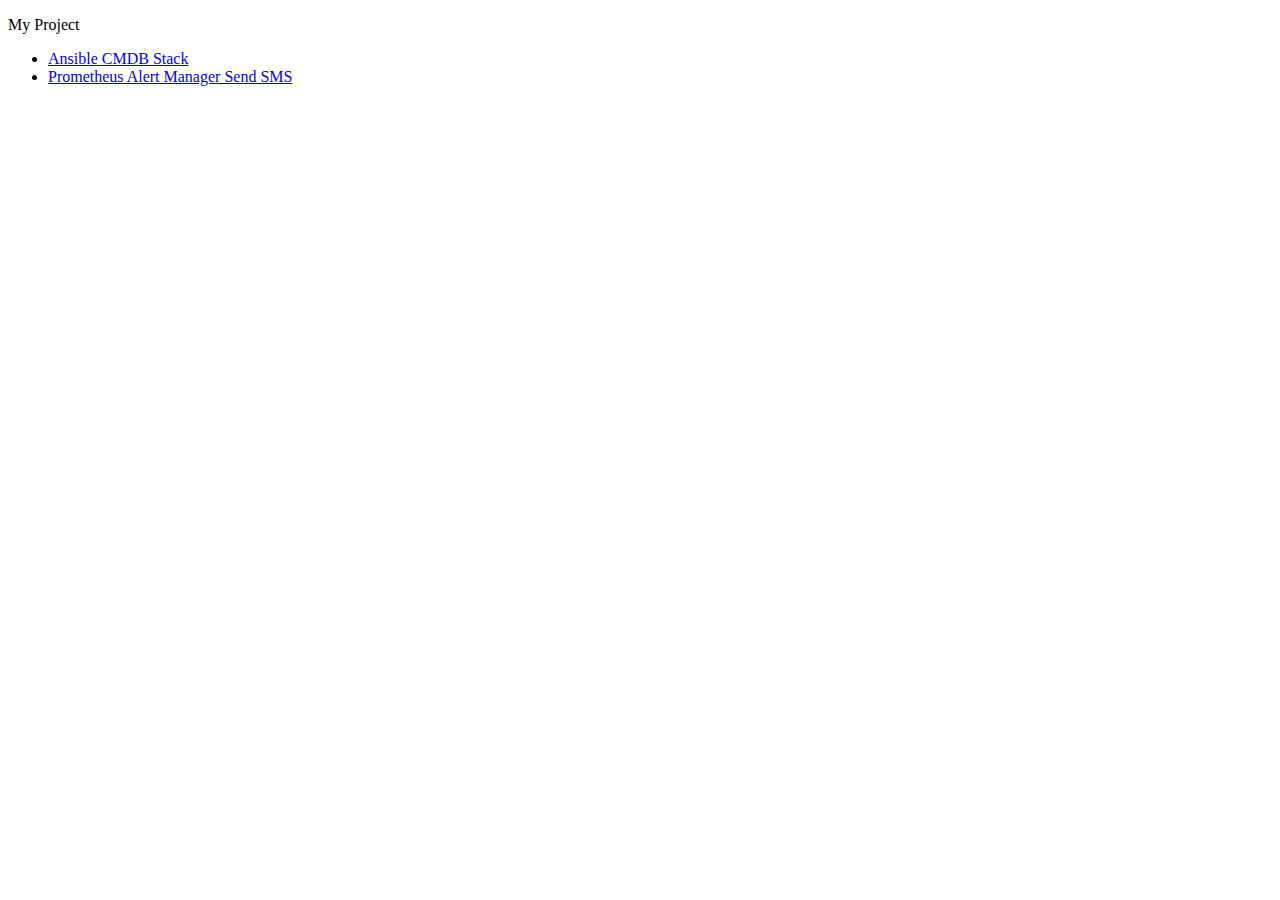
==== index.html @ e0ed1e5a "init my github page" ====
<!DOCTYPE html>
<html lang="en">
<head>
  <meta charset="UTF-8">
  <meta http-equiv="X-UA-Compatible" content="IE=edge">
  <meta name="viewport" content="width=device-width, initial-scale=1.0">
  <meta name="google-site-verification" content="IQwHpKuwx2yk03FZhJ_stbkFwk2mODwuGMg9EmZb7GA" />

  <title>miladpav github page</title>
</head>
<body>
  <div>
    <p>My Project</p>
    <ul>
      <li><a href="https://github.com/miladpav/cmdb-stack">Ansible CMDB Stack</a></li>
      <li><a href="https://github.com/miladpav/send-sms-alertmanager">Prometheus Alert Manager Send SMS</a></li>
    </ul>
  </div>
</body>
</html>
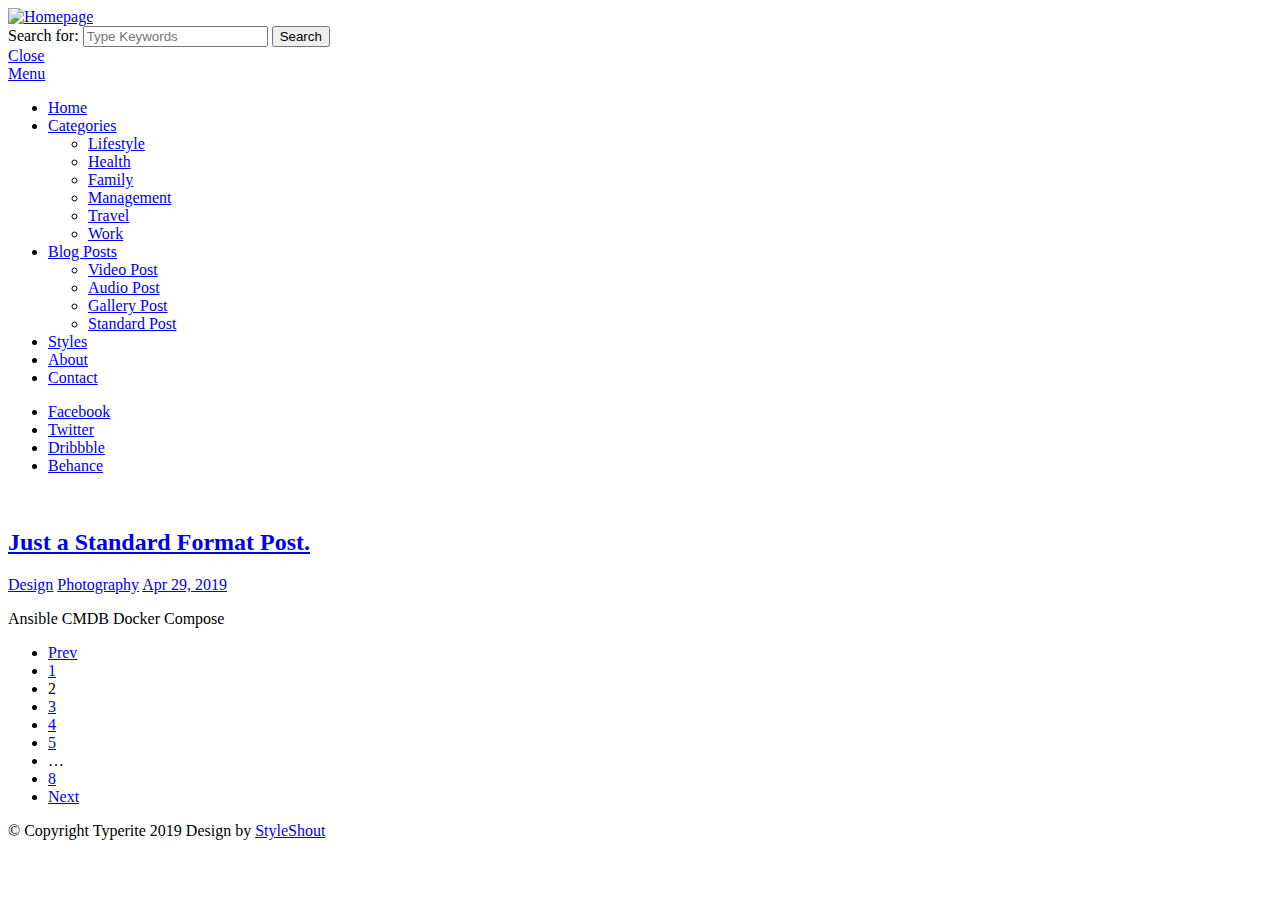
==== commit 83414a5a: "init my github page" ====
--- a/index.html
+++ b/index.html
@@ -1,20 +1,231 @@
 <!DOCTYPE html>
-<html lang="en">
+<html class="no-js" lang="en">
 <head>
-  <meta charset="UTF-8">
-  <meta http-equiv="X-UA-Compatible" content="IE=edge">
-  <meta name="viewport" content="width=device-width, initial-scale=1.0">
-  <meta name="google-site-verification" content="IQwHpKuwx2yk03FZhJ_stbkFwk2mODwuGMg9EmZb7GA" />
-
-  <title>miladpav github page</title>
+
+    <!--- basic page needs
+    ================================================== -->
+    <meta charset="utf-8">
+    <title>MiladPAV</title>
+    <meta name="google-site-verification" content="IQwHpKuwx2yk03FZhJ_stbkFwk2mODwuGMg9EmZb7GA" />
+    <meta name="description" content="">
+    <meta name="author" content="">
+
+    <!-- mobile specific metas
+    ================================================== -->
+    <meta name="viewport" content="width=device-width, initial-scale=1">
+
+    <!-- CSS
+    ================================================== -->
+    <link rel="stylesheet" href="css/base.css">
+    <link rel="stylesheet" href="css/vendor.css">
+    <link rel="stylesheet" href="css/main.css">
+
+    <!-- script
+    ================================================== -->
+    <script src="js/modernizr.js"></script>
+
+    <!-- favicons
+    ================================================== -->
+    <link rel="apple-touch-icon" sizes="180x180" href="apple-touch-icon.png">
+    <link rel="icon" type="image/png" sizes="32x32" href="favicon-32x32.png">
+    <link rel="icon" type="image/png" sizes="16x16" href="favicon-16x16.png">
+    <link rel="manifest" href="https://miladpav.github.io">
+
 </head>
+
 <body>
-  <div>
-    <p>My Project</p>
-    <ul>
-      <li><a href="https://github.com/miladpav/cmdb-stack">Ansible CMDB Stack</a></li>
-      <li><a href="https://github.com/miladpav/send-sms-alertmanager">Prometheus Alert Manager Send SMS</a></li>
-    </ul>
-  </div>
-</body>
-</html>+
+    <!-- preloader
+    ================================================== -->
+    <div id="preloader">
+        <div id="loader" class="dots-fade">
+            <div></div>
+            <div></div>
+            <div></div>
+        </div>
+    </div>
+
+    <div id="top" class="s-wrap site-wrapper">
+
+        <!-- site header
+        ================================================== -->
+        <header class="s-header">
+
+            <div class="header__top">
+                <div class="header__logo">
+                    <a class="site-logo" href="index.html">
+                        <img src="images/logo.svg" alt="Homepage">
+                    </a>
+                </div>
+
+                <div class="header__search">
+    
+                    <form role="search" method="get" class="header__search-form" action="#">
+                        <label>
+                            <span class="hide-content">Search for:</span>
+                            <input type="search" class="header__search-field" placeholder="Type Keywords" value="" name="s" title="Search for:" autocomplete="off">
+                        </label>
+                        <input type="submit" class="header__search-submit" value="Search">
+                    </form>
+        
+                    <a href="#0" title="Close Search" class="header__search-close">Close</a>
+        
+                </div>  <!-- end header__search -->
+
+                <!-- toggles -->
+                <a href="#0" class="header__search-trigger"></a>
+                <a href="#0" class="header__menu-toggle"><span>Menu</span></a>
+
+            </div> <!-- end header__top -->
+
+            <nav class="header__nav-wrap">
+
+                <ul class="header__nav">
+                    <li class="current"><a href="index.html" title="">Home</a></li>
+                    <li class="has-children">
+                        <a href="#0" title="">Categories</a>
+                        <ul class="sub-menu">
+                        <li><a href="category.html">Lifestyle</a></li>
+                        <li><a href="category.html">Health</a></li>
+                        <li><a href="category.html">Family</a></li>
+                        <li><a href="category.html">Management</a></li>
+                        <li><a href="category.html">Travel</a></li>
+                        <li><a href="category.html">Work</a></li>
+                        </ul>
+                    </li>
+                    <li class="has-children">
+                        <a href="#0" title="">Blog Posts</a>
+                        <ul class="sub-menu">
+                        <li><a href="single-video.html">Video Post</a></li>
+                        <li><a href="single-audio.html">Audio Post</a></li>
+                        <li><a href="single-gallery.html">Gallery Post</a></li>
+                        <li><a href="single-standard.html">Standard Post</a></li>
+                        </ul>
+                    </li>
+                    <li><a href="styles.html" title="">Styles</a></li>
+                    <li><a href="page-about.html" title="">About</a></li>
+                    <li><a href="page-contact.html" title="">Contact</a></li>
+                </ul> <!-- end header__nav -->
+
+                <ul class="header__social">
+                    <li class="ss-facebook">
+                        <a href="https://facebook.com/">
+                            <span class="screen-reader-text">Facebook</span>
+                        </a>
+                    </li>
+                    <li class="ss-twitter">
+                        <a href="#0">
+                            <span class="screen-reader-text">Twitter</span>
+                        </a>
+                    </li>
+                    <li class="ss-dribbble">
+                        <a href="#0">
+                            <span class="screen-reader-text">Dribbble</span>
+                        </a>
+                    </li>
+                    <li class="ss-pinterest">
+                        <a href="#0">
+                            <span class="screen-reader-text">Behance</span>
+                        </a>
+                    </li>
+                </ul>
+
+            </nav> <!-- end header__nav-wrap -->
+
+            
+
+        </header> <!-- end s-header -->
+
+        <div class="s-content">
+            
+            <div class="masonry-wrap">
+
+                <div class="masonry">
+    
+                    <div class="grid-sizer"></div>
+    
+                    <article class="masonry__brick entry format-standard animate-this">
+                            
+                        <div class="entry__thumb">
+                            <a href="single-standard.html" class="entry__thumb-link">
+                                <img src="https://github.com/miladpav/cmdb-stack/blob/master/pictures/architecture.jpg" 
+                                        srcset="https://github.com/miladpav/cmdb-stack/blob/master/pictures/architecture.jpg 1x, https://github.com/miladpav/cmdb-stack/blob/master/pictures/architecture.jpg 2x" alt="">
+                            </a>
+                        </div>
+        
+                        <div class="entry__text">
+                            <div class="entry__header">
+    
+                                <h2 class="entry__title"><a href="single-standard.html">Just a Standard Format Post.</a></h2>
+                                <div class="entry__meta">
+                                    <span class="entry__meta-cat">
+                                        <a href="category.html">Design</a> 
+                                        <a href="category.html">Photography</a>
+                                    </span>
+                                    <span class="entry__meta-date">
+                                        <a href="single-standard.html">Apr 29, 2019</a>
+                                    </span>
+                                </div>
+                                
+                            </div>
+                            <div class="entry__excerpt">
+                                <p>
+                                  Ansible CMDB Docker Compose
+                                </p>
+                            </div>
+                        </div>
+        
+                    </article> <!-- end article -->
+    
+                </div> <!-- end masonry -->
+
+            </div> <!-- end masonry-wrap -->
+
+            <div class="row">
+                <div class="column large-full">
+                    <nav class="pgn">
+                        <ul>
+                            <li><a class="pgn__prev" href="#0">Prev</a></li>
+                            <li><a class="pgn__num" href="#0">1</a></li>
+                            <li><span class="pgn__num current">2</span></li>
+                            <li><a class="pgn__num" href="#0">3</a></li>
+                            <li><a class="pgn__num" href="#0">4</a></li>
+                            <li><a class="pgn__num" href="#0">5</a></li>
+                            <li><span class="pgn__num dots">…</span></li>
+                            <li><a class="pgn__num" href="#0">8</a></li>
+                            <li><a class="pgn__next" href="#0">Next</a></li>
+                        </ul>
+                    </nav>
+                </div>
+            </div>
+
+        </div> <!-- end s-content -->
+
+
+        <!-- footer
+        ================================================== -->
+        <footer class="s-footer">
+            <div class="row">
+                <div class="column large-full footer__content">
+                    <div class="footer__copyright">
+                        <span>© Copyright Typerite 2019</span> 
+                        <span>Design by <a href="https://www.styleshout.com/">StyleShout</a></span>
+                    </div>
+                </div>
+            </div>
+
+            <div class="go-top">
+                <a class="smoothscroll" title="Back to Top" href="#top"></a>
+            </div>
+        </footer>
+
+    </div> <!-- end s-wrap -->
+
+
+    <!-- Java Script
+    ================================================== -->
+    <script src="js/jquery-3.2.1.min.js"></script>
+    <script src="js/plugins.js"></script>
+    <script src="js/main.js"></script>
+
+</body>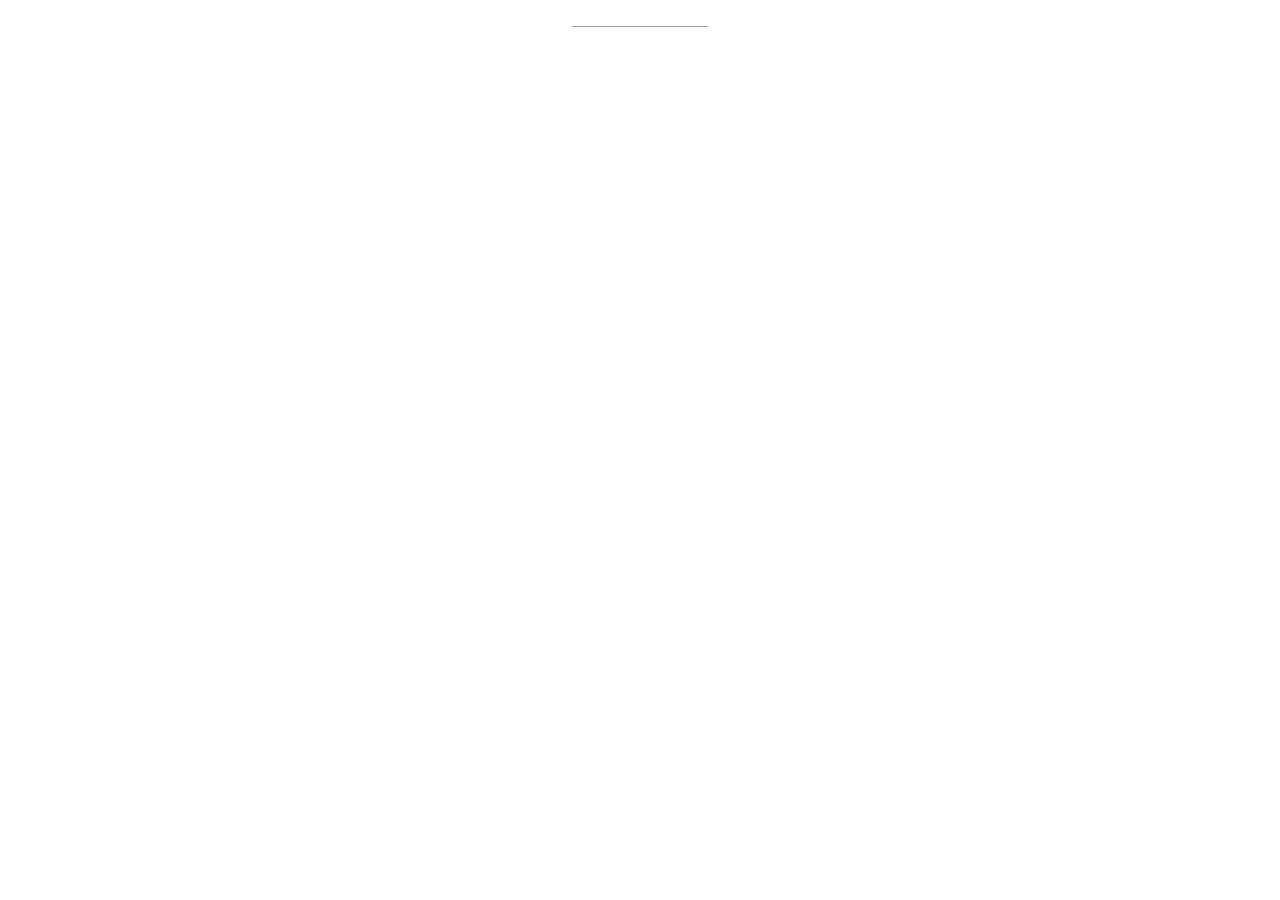
==== commit d5188d36: "edit site files" ====
--- a/index.html
+++ b/index.html
@@ -1,231 +1,36 @@
 <!DOCTYPE html>
-<html class="no-js" lang="en">
-<head>
-
-    <!--- basic page needs
-    ================================================== -->
-    <meta charset="utf-8">
-    <title>MiladPAV</title>
-    <meta name="google-site-verification" content="IQwHpKuwx2yk03FZhJ_stbkFwk2mODwuGMg9EmZb7GA" />
-    <meta name="description" content="">
-    <meta name="author" content="">
-
-    <!-- mobile specific metas
-    ================================================== -->
-    <meta name="viewport" content="width=device-width, initial-scale=1">
-
-    <!-- CSS
-    ================================================== -->
-    <link rel="stylesheet" href="css/base.css">
-    <link rel="stylesheet" href="css/vendor.css">
-    <link rel="stylesheet" href="css/main.css">
-
-    <!-- script
-    ================================================== -->
-    <script src="js/modernizr.js"></script>
-
-    <!-- favicons
-    ================================================== -->
-    <link rel="apple-touch-icon" sizes="180x180" href="apple-touch-icon.png">
-    <link rel="icon" type="image/png" sizes="32x32" href="favicon-32x32.png">
-    <link rel="icon" type="image/png" sizes="16x16" href="favicon-16x16.png">
-    <link rel="manifest" href="https://miladpav.github.io">
-
-</head>
-
+<html>
+<title>miladpav</title>
+<meta name="google-site-verification" content="IQwHpKuwx2yk03FZhJ_stbkFwk2mODwuGMg9EmZb7GA" />
+<meta charset="UTF-8">
+<meta name="viewport" content="width=device-width, initial-scale=1">
+<link rel="stylesheet" href="https://www.w3schools.com/w3css/4/w3.css">
+<link rel="stylesheet" href="https://fonts.googleapis.com/css?family=Raleway">
+<style>
+body,h1 {font-family: "Raleway", sans-serif}
+body, html {height: 100%}
+/* .bgimg {
+  background-image: url('/w3images/forestbridge.jpg');
+  min-height: 100%;
+  background-position: center;
+  background-size: cover;
+} */
+</style>
 <body>
 
-    <!-- preloader
-    ================================================== -->
-    <div id="preloader">
-        <div id="loader" class="dots-fade">
-            <div></div>
-            <div></div>
-            <div></div>
-        </div>
-    </div>
+<div class="bgimg w3-display-container w3-animate-opacity w3-text-white">
+  <div class="w3-display-topleft w3-padding-large w3-xlarge">
+    Logo
+  </div>
+  <div class="w3-display-middle">
+    <h1 class="w3-jumbo w3-animate-top">My Projects</h1>
+    <hr class="w3-border-grey" style="margin:auto;width:40%">
+    <p class="w3-large w3-center">35 days left</p>
+  </div>
+  <div class="w3-display-bottomleft w3-padding-large">
+    Powered by <a href="https://miladpav.github.io/" target="_blank">miladpav</a>
+  </div>
+</div>
 
-    <div id="top" class="s-wrap site-wrapper">
-
-        <!-- site header
-        ================================================== -->
-        <header class="s-header">
-
-            <div class="header__top">
-                <div class="header__logo">
-                    <a class="site-logo" href="index.html">
-                        <img src="images/logo.svg" alt="Homepage">
-                    </a>
-                </div>
-
-                <div class="header__search">
-    
-                    <form role="search" method="get" class="header__search-form" action="#">
-                        <label>
-                            <span class="hide-content">Search for:</span>
-                            <input type="search" class="header__search-field" placeholder="Type Keywords" value="" name="s" title="Search for:" autocomplete="off">
-                        </label>
-                        <input type="submit" class="header__search-submit" value="Search">
-                    </form>
-        
-                    <a href="#0" title="Close Search" class="header__search-close">Close</a>
-        
-                </div>  <!-- end header__search -->
-
-                <!-- toggles -->
-                <a href="#0" class="header__search-trigger"></a>
-                <a href="#0" class="header__menu-toggle"><span>Menu</span></a>
-
-            </div> <!-- end header__top -->
-
-            <nav class="header__nav-wrap">
-
-                <ul class="header__nav">
-                    <li class="current"><a href="index.html" title="">Home</a></li>
-                    <li class="has-children">
-                        <a href="#0" title="">Categories</a>
-                        <ul class="sub-menu">
-                        <li><a href="category.html">Lifestyle</a></li>
-                        <li><a href="category.html">Health</a></li>
-                        <li><a href="category.html">Family</a></li>
-                        <li><a href="category.html">Management</a></li>
-                        <li><a href="category.html">Travel</a></li>
-                        <li><a href="category.html">Work</a></li>
-                        </ul>
-                    </li>
-                    <li class="has-children">
-                        <a href="#0" title="">Blog Posts</a>
-                        <ul class="sub-menu">
-                        <li><a href="single-video.html">Video Post</a></li>
-                        <li><a href="single-audio.html">Audio Post</a></li>
-                        <li><a href="single-gallery.html">Gallery Post</a></li>
-                        <li><a href="single-standard.html">Standard Post</a></li>
-                        </ul>
-                    </li>
-                    <li><a href="styles.html" title="">Styles</a></li>
-                    <li><a href="page-about.html" title="">About</a></li>
-                    <li><a href="page-contact.html" title="">Contact</a></li>
-                </ul> <!-- end header__nav -->
-
-                <ul class="header__social">
-                    <li class="ss-facebook">
-                        <a href="https://facebook.com/">
-                            <span class="screen-reader-text">Facebook</span>
-                        </a>
-                    </li>
-                    <li class="ss-twitter">
-                        <a href="#0">
-                            <span class="screen-reader-text">Twitter</span>
-                        </a>
-                    </li>
-                    <li class="ss-dribbble">
-                        <a href="#0">
-                            <span class="screen-reader-text">Dribbble</span>
-                        </a>
-                    </li>
-                    <li class="ss-pinterest">
-                        <a href="#0">
-                            <span class="screen-reader-text">Behance</span>
-                        </a>
-                    </li>
-                </ul>
-
-            </nav> <!-- end header__nav-wrap -->
-
-            
-
-        </header> <!-- end s-header -->
-
-        <div class="s-content">
-            
-            <div class="masonry-wrap">
-
-                <div class="masonry">
-    
-                    <div class="grid-sizer"></div>
-    
-                    <article class="masonry__brick entry format-standard animate-this">
-                            
-                        <div class="entry__thumb">
-                            <a href="single-standard.html" class="entry__thumb-link">
-                                <img src="https://github.com/miladpav/cmdb-stack/blob/master/pictures/architecture.jpg" 
-                                        srcset="https://github.com/miladpav/cmdb-stack/blob/master/pictures/architecture.jpg 1x, https://github.com/miladpav/cmdb-stack/blob/master/pictures/architecture.jpg 2x" alt="">
-                            </a>
-                        </div>
-        
-                        <div class="entry__text">
-                            <div class="entry__header">
-    
-                                <h2 class="entry__title"><a href="single-standard.html">Just a Standard Format Post.</a></h2>
-                                <div class="entry__meta">
-                                    <span class="entry__meta-cat">
-                                        <a href="category.html">Design</a> 
-                                        <a href="category.html">Photography</a>
-                                    </span>
-                                    <span class="entry__meta-date">
-                                        <a href="single-standard.html">Apr 29, 2019</a>
-                                    </span>
-                                </div>
-                                
-                            </div>
-                            <div class="entry__excerpt">
-                                <p>
-                                  Ansible CMDB Docker Compose
-                                </p>
-                            </div>
-                        </div>
-        
-                    </article> <!-- end article -->
-    
-                </div> <!-- end masonry -->
-
-            </div> <!-- end masonry-wrap -->
-
-            <div class="row">
-                <div class="column large-full">
-                    <nav class="pgn">
-                        <ul>
-                            <li><a class="pgn__prev" href="#0">Prev</a></li>
-                            <li><a class="pgn__num" href="#0">1</a></li>
-                            <li><span class="pgn__num current">2</span></li>
-                            <li><a class="pgn__num" href="#0">3</a></li>
-                            <li><a class="pgn__num" href="#0">4</a></li>
-                            <li><a class="pgn__num" href="#0">5</a></li>
-                            <li><span class="pgn__num dots">…</span></li>
-                            <li><a class="pgn__num" href="#0">8</a></li>
-                            <li><a class="pgn__next" href="#0">Next</a></li>
-                        </ul>
-                    </nav>
-                </div>
-            </div>
-
-        </div> <!-- end s-content -->
-
-
-        <!-- footer
-        ================================================== -->
-        <footer class="s-footer">
-            <div class="row">
-                <div class="column large-full footer__content">
-                    <div class="footer__copyright">
-                        <span>© Copyright Typerite 2019</span> 
-                        <span>Design by <a href="https://www.styleshout.com/">StyleShout</a></span>
-                    </div>
-                </div>
-            </div>
-
-            <div class="go-top">
-                <a class="smoothscroll" title="Back to Top" href="#top"></a>
-            </div>
-        </footer>
-
-    </div> <!-- end s-wrap -->
-
-
-    <!-- Java Script
-    ================================================== -->
-    <script src="js/jquery-3.2.1.min.js"></script>
-    <script src="js/plugins.js"></script>
-    <script src="js/main.js"></script>
-
-</body>+</body>
+</html>
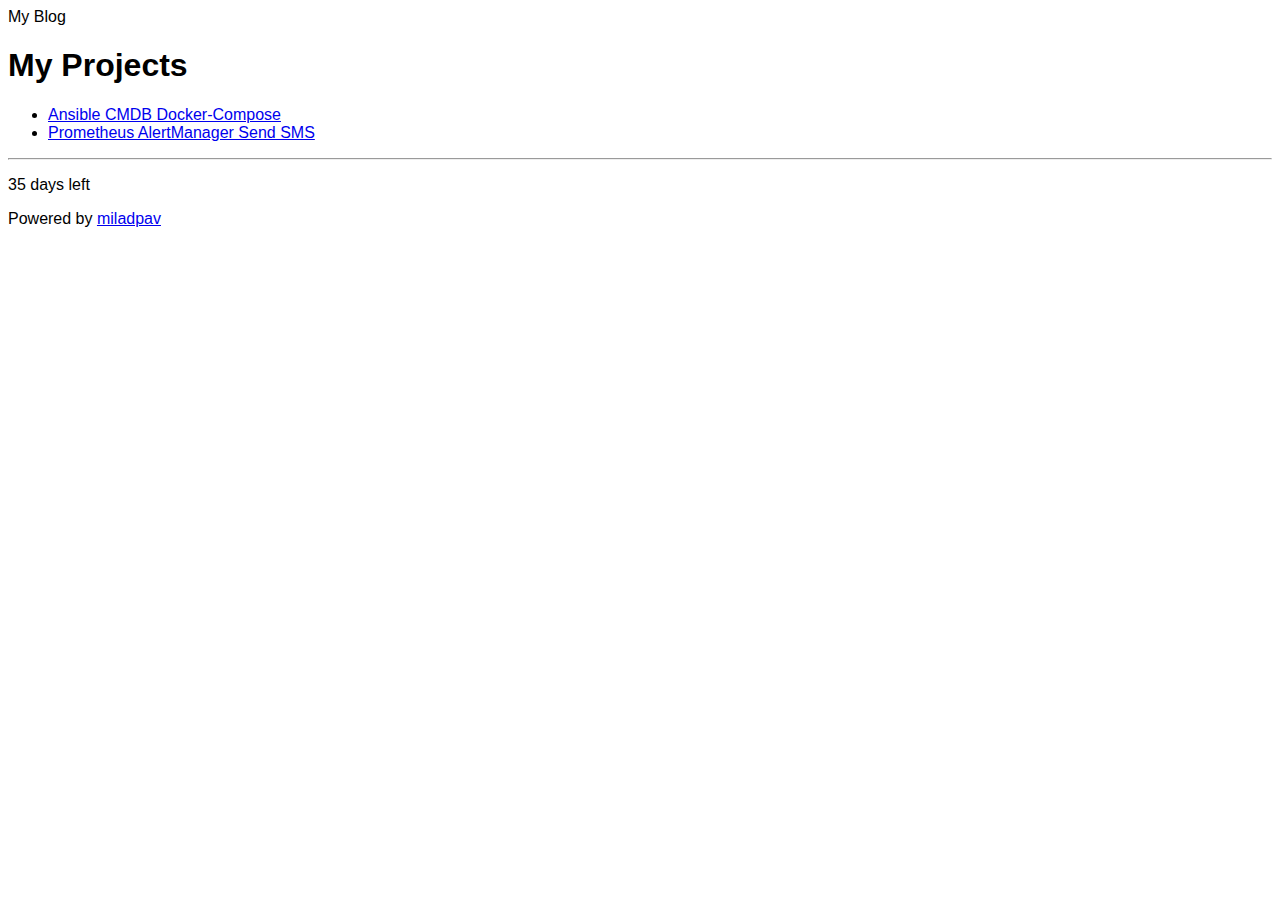
==== commit 86fa0a7d: "edit site files" ====
--- a/index.html
+++ b/index.html
@@ -4,30 +4,30 @@
 <meta name="google-site-verification" content="IQwHpKuwx2yk03FZhJ_stbkFwk2mODwuGMg9EmZb7GA" />
 <meta charset="UTF-8">
 <meta name="viewport" content="width=device-width, initial-scale=1">
-<link rel="stylesheet" href="https://www.w3schools.com/w3css/4/w3.css">
-<link rel="stylesheet" href="https://fonts.googleapis.com/css?family=Raleway">
+
 <style>
 body,h1 {font-family: "Raleway", sans-serif}
 body, html {height: 100%}
-/* .bgimg {
-  background-image: url('/w3images/forestbridge.jpg');
-  min-height: 100%;
-  background-position: center;
-  background-size: cover;
-} */
+
 </style>
 <body>
 
-<div class="bgimg w3-display-container w3-animate-opacity w3-text-white">
-  <div class="w3-display-topleft w3-padding-large w3-xlarge">
-    Logo
+<div>
+  <div>
+    My Blog
   </div>
-  <div class="w3-display-middle">
-    <h1 class="w3-jumbo w3-animate-top">My Projects</h1>
-    <hr class="w3-border-grey" style="margin:auto;width:40%">
-    <p class="w3-large w3-center">35 days left</p>
+  <div >
+    <h1>My Projects</h1>
+    <div>
+      <ul>
+        <li><a href="https://github.com/miladpav/cmdb-stack">Ansible CMDB Docker-Compose</a></li>
+        <li><a href="https://github.com/miladpav/send-sms-alertmanager">Prometheus AlertManager Send SMS</a></li>
+      </ul>
+    </div>
+    <hr>
+    <p>35 days left</p>
   </div>
-  <div class="w3-display-bottomleft w3-padding-large">
+  <div>
     Powered by <a href="https://miladpav.github.io/" target="_blank">miladpav</a>
   </div>
 </div>
